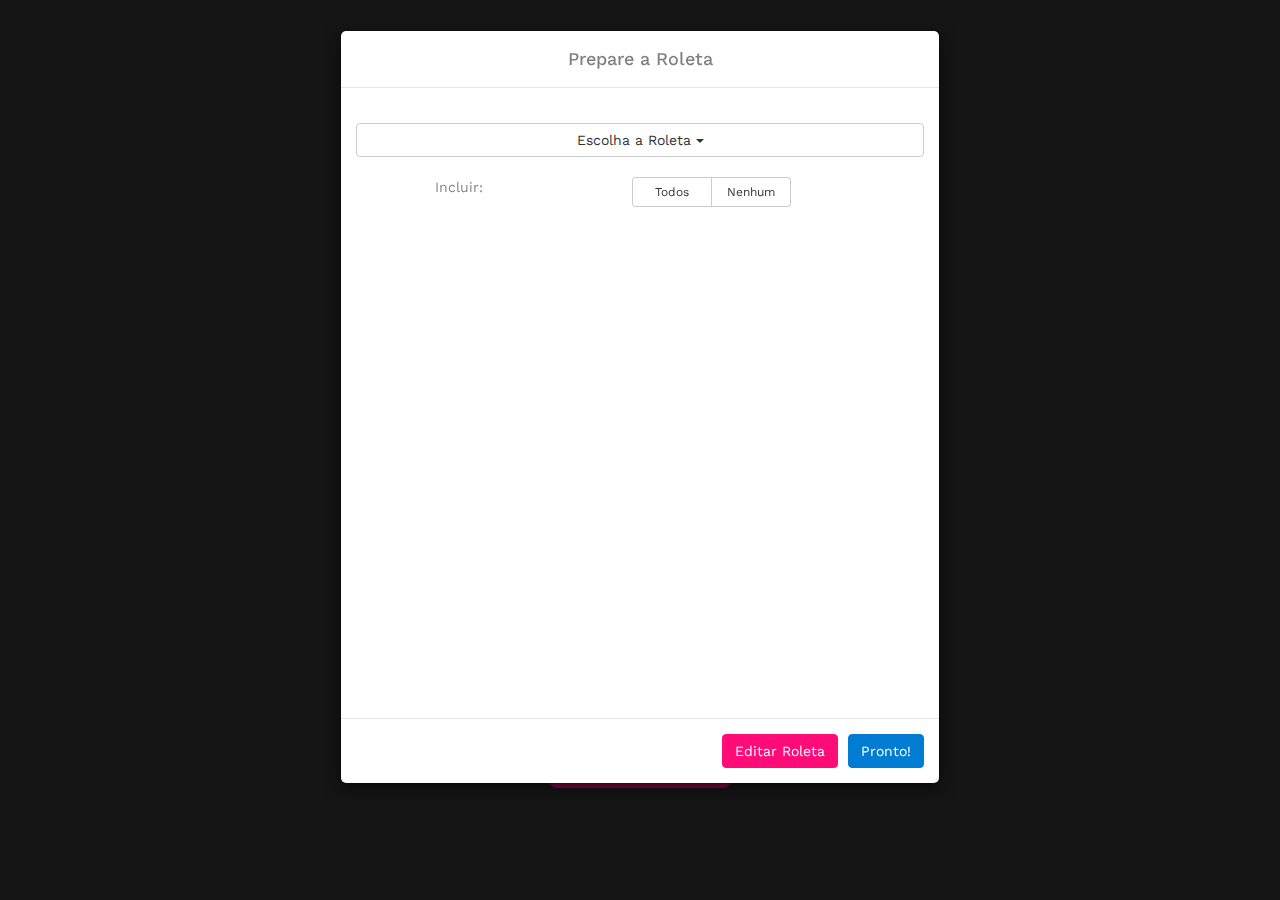
==== index.html @ 6f35c388 "Fixing texts and button widths" ====
<!doctype html>
<html>
  <head>
    <meta charset="utf-8">
    <meta name="version"        content="2.2.0" >
    <meta name="viewport"       content="user-scalable=no, initial-scale=1.0, maximum-scale=1.0, width=device-width">
    <meta name="author"         content="Filipe Belatti" />
    <meta name="description"    content="Making decisions easier" />
    <meta name="keywords"       content="roullete" />
    <meta name="Resource-type"  content="Document" />
    <meta name="theme-color"    content="#2b2b2b">

    <title>Roleta!</title>

    <!-- Bootstrap CSS -->
    <link href="src/assets/bootstrap/css/bootstrap.min.css" rel="stylesheet">
    
    <!-- Custom styles for this template -->
    <link type="text/css" rel="stylesheet" href="https://fonts.googleapis.com/css?family=Work+Sans:500">
    <link type="text/css" rel="stylesheet" href="src/assets/css/index.css">
    
    <!-- jQuery -->
    <script type="text/javascript" src="src/js/third-party/jquery-2.1.1.js"></script>
    <script type="text/javascript" src="src/js/third-party/jquery.cookie.js"></script>
    
    <!-- Other js files -->
    <script type="text/javascript" src="src/assets/bootstrap/js/bootstrap.js"></script>
    <script type="text/javascript" src="src/js/third-party/roulette.js"></script>
    <script type="text/javascript" src="src/js/third-party/html2canvas.js"></script>
    <script type="text/javascript" src="src/js/third-party/lodash.js"></script>
    <script type="text/javascript" src="src/js/third-party/tv4.js"></script>
  </head>
  <body>
    <audio preload="auto" loop="true">
      <source src="src/assets/includes/piao-da-casa-propria-soundtrack.mp3" />
      <source src="src/assets/includes/piao-da-casa-propria-soundtrack.m4a" />
      <source src="src/assets/includes/piao-da-casa-propria-soundtrack.ogg" />
    </audio>
    
    <div>
      <!-- Roulettes Modal -->
      <div class="modal fade" id="roulettes-modal" tabindex="-1" role="dialog" aria-labelledby="roulettes-modal-label" aria-hidden="true">
        <div class="modal-dialog">
          <div class="modal-content">
            <div class="modal-header">
              <h4 class="modal-title" id="roulettes-modal-label">Prepare a Roleta</h4>
            </div>
            <div class="modal-body">
              <div class="row row-modal">
                <div class="col">
                  <div class="dropdown">
                    <button class="btn btn-default dropdown-toggle btn-dropdown-roulette" type="button" id="dropdown-roulette-selector" data-toggle="dropdown" aria-haspopup="true" aria-expanded="true">
                      Escolha a Roleta
                      <span class="caret"></span>
                    </button>
                    <ul class="dropdown-menu" id="dropdown-roulette-list" aria-labelledby="dropdown-roleta-selector">
                      <!-- this is populated by utils.populateRoulette() -->
                    </ul>
                  </div>
                </div>
              </div>

              <div class="row row-modal">
                <div class="col-xs-3 text-right">Incluir:</div>
                <div class="col-xs-9">
                  <div class="btn-group" role="group">
                    <button id="include-all-btn" type="button" class="btn btn-default btn-sm btn-modal">Todos</button>
                    <button id="remove-all-btn" type="button" class="btn btn-default btn-sm btn-modal">Nenhum</button>
                  </div>
                </div>
              </div>

              <div class="row row-modal">
                <div class="col">
                  <table class="table">
                    <tbody>
                      <div class="list-group" id="roulette-options-list">
                        <!-- this is populated by utils.fetchRouletteOptionsList() -->
                      </div>
                    </tbody>
                  </table>
                </div>
              </div>
            </div>
            <div class="modal-footer">
              <button id="edit-roulette" type="button" class="btn btn-second">Editar Roleta</button>
              <button id="roulettes-modal-ok" type="button" class="btn btn-first">Pronto!</button>
            </div>
          </div>
        </div>
      </div>
      
      <!-- New Roulette Modal -->
      <div class="modal fade" id="new-roulette-modal" tabindex="-1" role="dialog" aria-labelledby="new-roulette-modal-label" aria-hidden="true">
        <div class="modal-dialog">
          <div class="modal-content">
            <div class="modal-header">
              <h4 class="modal-title" id="new-roulette-modal-label">Nova Roleta</h4>
            </div>
            <div class="modal-body">

              <div class="row row-modal">
                <div class="col">
                  <form class="form-horizontal" role="form">
                    <div class="form-group">
                      <label class="col-xs-3 control-label">Nome:</label>
                      <div class="col-xs-9">
                        <input id="new-roulette-name" class="form-control" type="text" value="">
                      </div>
                    </div>
                    <div class="form-group">
                      <label class="col-xs-3 control-label">Opções:</label>
                      <div class="col-xs-9">
                        <textarea id="new-roulette-options" class="form-control" type="text" value="" placeholder="Digite as opções separadas por vírgula"></textarea>
                      </div>
                    </div>
                  </form>
                </div>
              </div>

            </div>
            <div class="modal-footer">
              <button id="new-roulette-modal-cancel" type="button" class="btn btn-second">Cancelar</button>
              <button id="new-roulette-modal-ok" type="button" class="btn btn-first">Salvar</button>
            </div>
          </div>
        </div>
      </div>
      
      <!-- Import/Export Roulettes Modal --> 
      <div class="modal fade" id="impexp-roulettes-modal" tabindex="-1" role="dialog" aria-labelledby="impexp-roulettes-modal-label" aria-hidden="true">
        <div class="modal-dialog">
          <div class="modal-content">
            <div class="modal-header">
              <h4 class="modal-title" id="impexp-roulettes-modal-label">Importar/Exportar (json)</h4>
            </div>
            <div class="modal-body">
              <div class="row row-modal">
                <div class="col">
                  <span>Suas roletas são salvas nos cookies do navegador, podendo ser exportadas e importadas no formato json.</span>
                </div>
              </div>
              
              <hr />

              <div class="row row-modal">
                <div class="col">
                  <a id="export-roulette-btn" href="#" class="btn btn-default btn-sm" role="button">Exportar Roletas</a>
                </div>
              </div>
              
              <hr />
              
              <div class="row row-modal">
                <div class="col">
                  <div class="input-group">
                    <input type="file" accept=".json" class="form-control" id="json-file">
                    <span class="input-group-btn">
                      <button id="import-roulette-btn" class="btn btn-default" type="button">Importar</button>
                    </span>
                  </div>
                  <div class="checkbox">
                    <label><input type="checkbox" id="import-replace-check">Substituir roletas existentes</label>
                  </div>
                </div>
              </div>

              <hr />

              <div class="row row-modal">
                <div class="col">
                  <span>Exemplo</span>
                  <figure class="highlight">
<pre>
{
  "roulettes":[
    {
      "name":"Exemplo 1",
      "options":["1","2","3","4","5"]
    },
    {
      "name":"Exemplo 2",
      "options":["A","B","C","D","E"]
    }
  ]
}
</pre>
                  </figure>
                </div>
              </div>

            </div>
            <div class="modal-footer">
              <button id="impexp-roulettes-modal-cancel" type="button" class="btn btn-first">Cancelar</button>
            </div>
          </div>
        </div>
      </div>
      
      <!-- Page Content -->
      <div class="row row-main-content">
        <div class="col-xs-12">
          <h1>Roleta</h1>
          <h2 id="roulette-name"></h2>
        </div>
      </div>

      <div class="row row-main-content">
        <div class="col-xs-12">
          <div class="roulette_container" >
            <div class="roulette" id="opt-container" style="display:none;">
            </div>
            <div class="roulette_container" id="img-generator">
              <div class="long-shadow" id="img-generator-text">
              </div>
            </div>
          </div>
        </div>
      </div>

      <div class="row row-main-content">
        <div class="col-xs-12">
          <p><a class="btn btn-first btn-lg btn-main-content" href="" id="draft" role="button">Roda a Roda!</a></p>
        </div>
        <div class="col-xs-12">
          <p><a class="btn btn-second btn-lg btn-main-content" href="" id="choose-another-roulette" role="button">Escolher Roleta</a></p>
        </div>
      </div>
    </div>
    
    <script type="text/javascript" src="src/js/globals.js"></script>
    <script type="text/javascript" src="src/js/utils.js"></script>
    <script type="text/javascript" src="src/js/core.js"></script>
    <script type="text/javascript">
      $(document).ready(function() {
        init();
      });
    </script>
  </body>
</html>
---- src/assets/css/index.css ----
@CHARSET "ISO-8859-1";
body ::selection {
  background: none;
}
body{
  font-family: 'Work Sans', sans-serif;
  text-align: center;
  color: #5a5a5a;
  color: rgba(0,0,0,0.5);
  background-color: #2b2b2b;
}

.modal-body{
  height: 70.0vh;
  overflow: auto;
}

.row-main-content{
  height: 33.0vh;
  align-content: center;
}
.row-modal{
  margin: 20px auto;
  vertical-align: middle;
}

.btn-first{
  color: #fff;
  background-color: rgb(0, 125, 210);
  border-color: rgb(0, 125, 210);
}
.btn-first:hover{
  color: #fff;
  background-color: rgb(5, 110, 190);
  border-color: rgb(5, 110, 190);
}
.btn-second{
  color: #fff;
  background-color: rgb(255, 12, 120);
  border-color: rgb(255, 12, 120);
}
.btn-second:hover{
  color: #fff;
  background-color: rgb(240, 0, 105);
  border-color: rgb(240, 0, 105);
}
.btn-main-content{
  width: 180px;
}
.btn-modal{
  width: 80px;
}
.btn-dropdown-roulette{
  width: 100%;
}
.dropdown-menu {
  left: 50%;
  right: auto;
  text-align: center;
  transform: translate(-50%, 0);
}

div.roulette_container {
  position: relative;
  background-color:#2b2b2b;
  height:20.0vh;
  margin:auto;
}
@media screen and (min-width: 980px) /* Desktop */ {
  div.roulette_container {
    width:50.0vw;
  }
}
@media screen  and (max-width: 979px) /* Mobile */ {
  div.roulette_container {
    width:80.0vw;
  }
}

#opt-container,
#img-generator{
  position: absolute;
}
#img-generator {
  z-index: -1;
}

h1, h2{
  vertical-align: middle;
  color: #FFFFFF;
}
h1{
  font-size: 9.0vh;	
}
h2{
  font-size: 7.0vh;
}
textarea {
  width: 100%;
  max-width: 100%;
  max-height: 45.0vh;
}
.highlight{
  text-align: left;
  font-size: 12px;
}
.highlight ::selection {
  background: rgb(0, 125, 210);
}

.long-shadow {
  margin: auto;
  overflow: hidden;
  height: 20.0vh;
  font-weight: bold;
  text-align: center;
  color: #ecf0f1;
  background-color: rgb(0, 125, 210);
  font-size: 7.0vh;
}
.long-shadow-blue { 
  background-color: rgb(0, 125, 210);
  text-shadow: rgb(0, 81, 137) 1px 1px,
    rgb(0, 81, 137) 2px 2px,
    rgb(0, 81, 137) 3px 3px,
    rgb(0, 81, 137) 4px 4px,
    rgb(0, 81, 137) 5px 5px,
    rgb(0, 81, 137) 6px 6px,
    rgb(0, 81, 137) 7px 7px,
    rgb(0, 81, 137) 8px 8px,
    rgb(0, 81, 137) 9px 9px,
    rgb(0, 81, 137) 10px 10px,
    rgb(0, 81, 137) 11px 11px,
    rgb(0, 81, 137) 12px 12px,
    rgb(0, 81, 137) 13px 13px,
    rgb(0, 81, 137) 14px 14px,
    rgb(0, 82, 139) 15px 15px,
    rgb(0, 83, 141) 16px 16px,
    rgb(0, 85, 143) 17px 17px,
    rgb(0, 86, 146) 18px 18px,
    rgb(0, 87, 148) 19px 19px,
    rgb(0, 89, 150) 20px 20px,
    rgb(0, 90, 152) 21px 21px,
    rgb(0, 92, 155) 22px 22px,
    rgb(0, 93, 157) 23px 23px,
    rgb(0, 94, 159) 24px 24px,
    rgb(0, 96, 162) 25px 25px,
    rgb(0, 97, 164) 26px 26px,
    rgb(0, 98, 166) 27px 27px,
    rgb(0, 100, 168) 28px 28px,
    rgb(0, 101, 171) 29px 29px,
    rgb(0, 103, 173) 30px 30px,
    rgb(0, 104, 175) 31px 31px,
    rgb(0, 105, 178) 32px 32px,
    rgb(0, 107, 180) 33px 33px,
    rgb(0, 108, 182) 34px 34px,
    rgb(0, 109, 184) 35px 35px,
    rgb(0, 111, 187) 36px 36px,
    rgb(0, 112, 189) 37px 37px,
    rgb(0, 114, 191) 38px 38px,
    rgb(0, 115, 194) 39px 39px,
    rgb(0, 116, 196) 40px 40px,
    rgb(0, 118, 198) 41px 41px,
    rgb(0, 119, 200) 42px 42px,
    rgb(0, 120, 203) 43px 43px,
    rgb(0, 122, 205) 44px 44px,
    rgb(0, 123, 207) 45px 45px,
    rgb(0, 125, 210) 46px 46px;
}
.long-shadow-pink {  
  background-color: rgb(255, 12, 120);
  text-shadow: rgb(166, 8, 78) 1px 1px,
    rgb(166, 8, 78) 2px 2px,
    rgb(166, 8, 78) 3px 3px,
    rgb(166, 8, 78) 4px 4px,
    rgb(166, 8, 78) 5px 5px,
    rgb(166, 8, 78) 6px 6px,
    rgb(166, 8, 78) 7px 7px,
    rgb(166, 8, 78) 8px 8px,
    rgb(166, 8, 78) 9px 9px,
    rgb(166, 8, 78) 10px 10px,
    rgb(166, 8, 78) 11px 11px,
    rgb(166, 8, 78) 12px 12px,
    rgb(166, 8, 78) 13px 13px,
    rgb(166, 8, 78) 14px 14px,
    rgb(168, 8, 79) 15px 15px,
    rgb(171, 8, 80) 16px 16px,
    rgb(174, 8, 81) 17px 17px,
    rgb(177, 8, 83) 18px 18px,
    rgb(179, 8, 84) 19px 19px,
    rgb(182, 8, 85) 20px 20px,
    rgb(185, 8, 87) 21px 21px,
    rgb(188, 9, 88) 22px 22px,
    rgb(191, 9, 89) 23px 23px,
    rgb(193, 9, 91) 24px 24px,
    rgb(196, 9, 92) 25px 25px,
    rgb(199, 9, 93) 26px 26px,
    rgb(202, 9, 95) 27px 27px,
    rgb(204, 9, 96) 28px 28px,
    rgb(207, 9, 97) 29px 29px,
    rgb(210, 10, 99) 30px 30px,
    rgb(213, 10, 100) 31px 31px,
    rgb(216, 10, 101) 32px 32px,
    rgb(218, 10, 102) 33px 33px,
    rgb(221, 10, 104) 34px 34px,
    rgb(224, 10, 105) 35px 35px,
    rgb(227, 10, 106) 36px 36px,
    rgb(229, 10, 108) 37px 37px,
    rgb(232, 11, 109) 38px 38px,
    rgb(235, 11, 110) 39px 39px,
    rgb(238, 11, 112) 40px 40px,
    rgb(241, 11, 113) 41px 41px,
    rgb(243, 11, 114) 42px 42px,
    rgb(246, 11, 116) 43px 43px,
    rgb(249, 11, 117) 44px 44px,
    rgb(252, 11, 118) 45px 45px,
    rgb(255, 12, 120) 46px 46px;
}
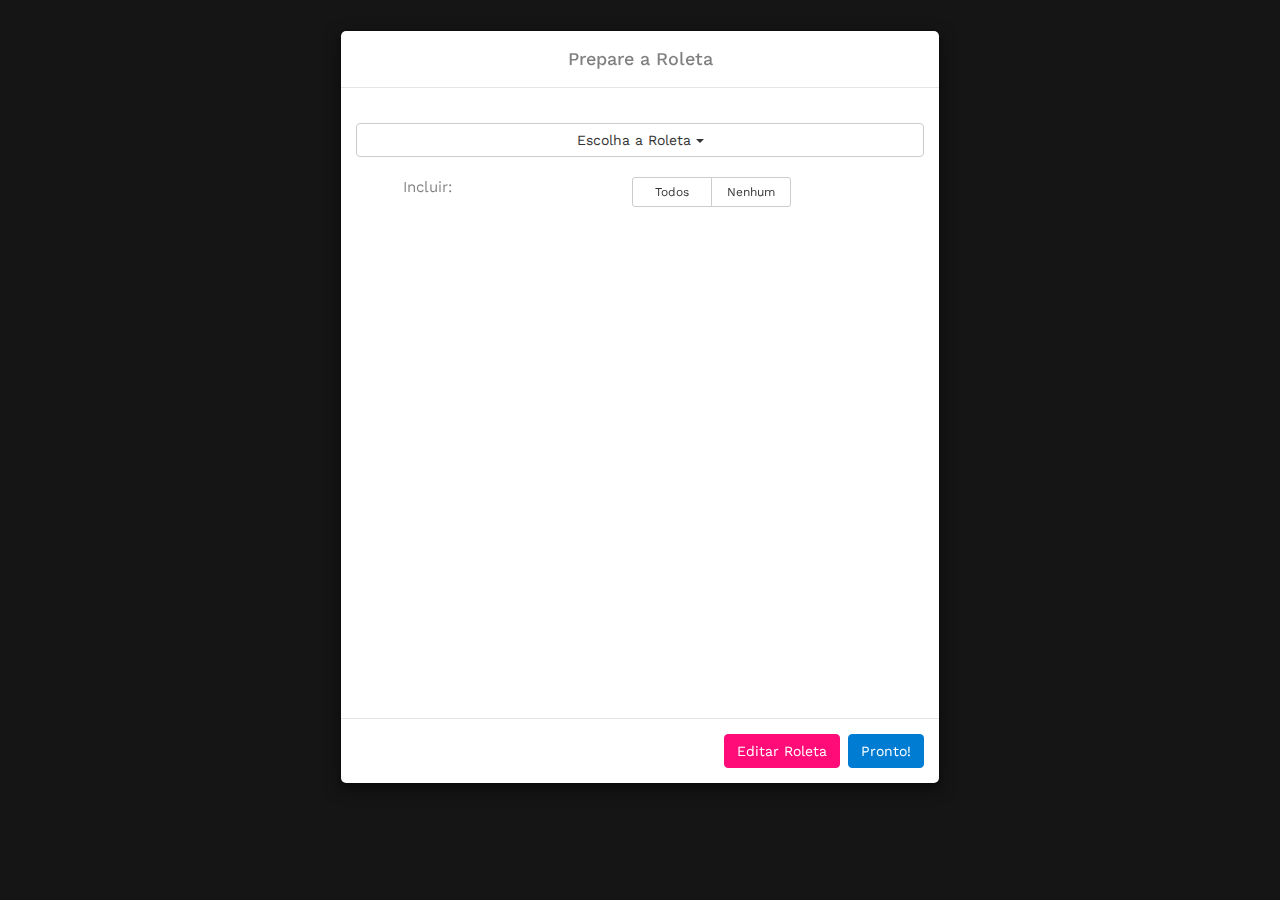
==== commit aa02fa40: "Changing imp-exp buttons layout and behavior" ====
--- a/index.html
+++ b/index.html
@@ -61,7 +61,7 @@
               </div>
 
               <div class="row row-modal">
-                <div class="col-xs-3 text-right">Incluir:</div>
+                <div class="col-xs-3 modal-text">Incluir:</div>
                 <div class="col-xs-9">
                   <div class="btn-group" role="group">
                     <button id="include-all-btn" type="button" class="btn btn-default btn-sm btn-modal">Todos</button>
@@ -103,13 +103,13 @@
                 <div class="col">
                   <form class="form-horizontal" role="form">
                     <div class="form-group">
-                      <label class="col-xs-3 control-label">Nome:</label>
+                      <label class="col-xs-3 control-label modal-text">Nome:</label>
                       <div class="col-xs-9">
                         <input id="new-roulette-name" class="form-control" type="text" value="">
                       </div>
                     </div>
                     <div class="form-group">
-                      <label class="col-xs-3 control-label">Opções:</label>
+                      <label class="col-xs-3 control-label modal-text">Opções:</label>
                       <div class="col-xs-9">
                         <textarea id="new-roulette-options" class="form-control" type="text" value="" placeholder="Digite as opções separadas por vírgula"></textarea>
                       </div>
@@ -137,39 +137,30 @@
             <div class="modal-body">
               <div class="row row-modal">
                 <div class="col">
-                  <span>Suas roletas são salvas nos cookies do navegador, podendo ser exportadas e importadas no formato json.</span>
-                </div>
-              </div>
-              
-              <hr />
-
-              <div class="row row-modal">
-                <div class="col">
-                  <a id="export-roulette-btn" href="#" class="btn btn-default btn-sm" role="button">Exportar Roletas</a>
+                  <span class="modal-text">Suas roletas são salvas nos cookies do navegador, podendo ser exportadas e importadas no formato json.</span>
                 </div>
               </div>
               
               <hr />
               
               <div class="row row-modal">
-                <div class="col">
-                  <div class="input-group">
-                    <input type="file" accept=".json" class="form-control" id="json-file">
-                    <span class="input-group-btn">
-                      <button id="import-roulette-btn" class="btn btn-default" type="button">Importar</button>
-                    </span>
-                  </div>
-                  <div class="checkbox">
-                    <label><input type="checkbox" id="import-replace-check">Substituir roletas existentes</label>
-                  </div>
-                </div>
+                <div class="btn-group" role="group">
+                  <div id="export-roulette-btn" class="btn btn-default imp-exp-btn" role="button">Exportar</div>
+                  <div id="import-roulette-btn" class="btn btn-default imp-exp-btn">
+                      <span>Importar</span>
+                      <input type="file" accept=".json" class="upload" id="json-file">
+                  </div>
+                </div>
+                <div class="checkbox">
+                    <label class="modal-text-sm"><input type="checkbox" id="import-replace-check">Marque está opção antes de importar se deseja substituir suas roletas existentes</label>
+                  </div>
               </div>
 
               <hr />
 
               <div class="row row-modal">
                 <div class="col">
-                  <span>Exemplo</span>
+                  <span class="modal-text">Exemplo</span>
                   <figure class="highlight">
 <pre>
 {
--- a/src/assets/css/index.css
+++ b/src/assets/css/index.css
@@ -2,55 +2,58 @@
 body ::selection {
   background: none;
 }
-body{
+body {
   font-family: 'Work Sans', sans-serif;
+  font-size: 100%;
   text-align: center;
+  align-content: center;
   color: #5a5a5a;
   color: rgba(0,0,0,0.5);
   background-color: #2b2b2b;
 }
 
-.modal-body{
+.modal-body {
   height: 70.0vh;
   overflow: auto;
 }
 
-.row-main-content{
+.row-main-content {
   height: 33.0vh;
-  align-content: center;
-}
-.row-modal{
+  width: 100.0vw;
+  margin: 0;
+}
+.row-modal {
   margin: 20px auto;
   vertical-align: middle;
 }
 
-.btn-first{
+.btn-first {
   color: #fff;
   background-color: rgb(0, 125, 210);
   border-color: rgb(0, 125, 210);
 }
-.btn-first:hover{
+.btn-first:hover {
   color: #fff;
   background-color: rgb(5, 110, 190);
   border-color: rgb(5, 110, 190);
 }
-.btn-second{
+.btn-second {
   color: #fff;
   background-color: rgb(255, 12, 120);
   border-color: rgb(255, 12, 120);
 }
-.btn-second:hover{
+.btn-second:hover {
   color: #fff;
   background-color: rgb(240, 0, 105);
   border-color: rgb(240, 0, 105);
 }
-.btn-main-content{
+.btn-main-content {
   width: 180px;
 }
-.btn-modal{
+.btn-modal {
   width: 80px;
 }
-.btn-dropdown-roulette{
+.btn-dropdown-roulette {
   width: 100%;
 }
 .dropdown-menu {
@@ -60,63 +63,84 @@
   transform: translate(-50%, 0);
 }
 
+.imp-exp-btn {
+  position: relative;
+  overflow: hidden;
+}
+.imp-exp-btn input.upload {
+  position: absolute;
+  top: 0;
+  right: 0;
+  margin: 0;
+  padding: 0;
+  cursor: pointer;
+  opacity: 0;
+  filter: alpha(opacity=0);
+}
+
 div.roulette_container {
   position: relative;
   background-color:#2b2b2b;
-  height:20.0vh;
+  height:100px;
   margin:auto;
 }
 @media screen and (min-width: 980px) /* Desktop */ {
   div.roulette_container {
-    width:50.0vw;
+    width:600px;
   }
 }
 @media screen  and (max-width: 979px) /* Mobile */ {
   div.roulette_container {
-    width:80.0vw;
+    width: 300px;
   }
 }
 
 #opt-container,
-#img-generator{
+#img-generator {
   position: absolute;
 }
 #img-generator {
   z-index: -1;
 }
 
-h1, h2{
+h1, h2 {
   vertical-align: middle;
   color: #FFFFFF;
 }
-h1{
-  font-size: 9.0vh;	
-}
-h2{
-  font-size: 7.0vh;
+h1 {
+  font-size: 7em;	
+}
+h2 {
+  font-size: 5em;
 }
 textarea {
   width: 100%;
   max-width: 100%;
   max-height: 45.0vh;
 }
-.highlight{
+.highlight {
   text-align: left;
-  font-size: 12px;
+  font-size: 1em;
 }
 .highlight ::selection {
   background: rgb(0, 125, 210);
+}
+.modal-text {
+  font-size: 1.5em;
+}
+.modal-text-sm {
+  font-size: 1em;
 }
 
 .long-shadow {
   margin: auto;
   overflow: hidden;
-  height: 20.0vh;
+  height: 100px;
   font-weight: bold;
+  font-size: 3em;
   text-align: center;
   color: #ecf0f1;
   background-color: rgb(0, 125, 210);
-  font-size: 7.0vh;
 }
 .long-shadow-blue { 
   background-color: rgb(0, 125, 210);
